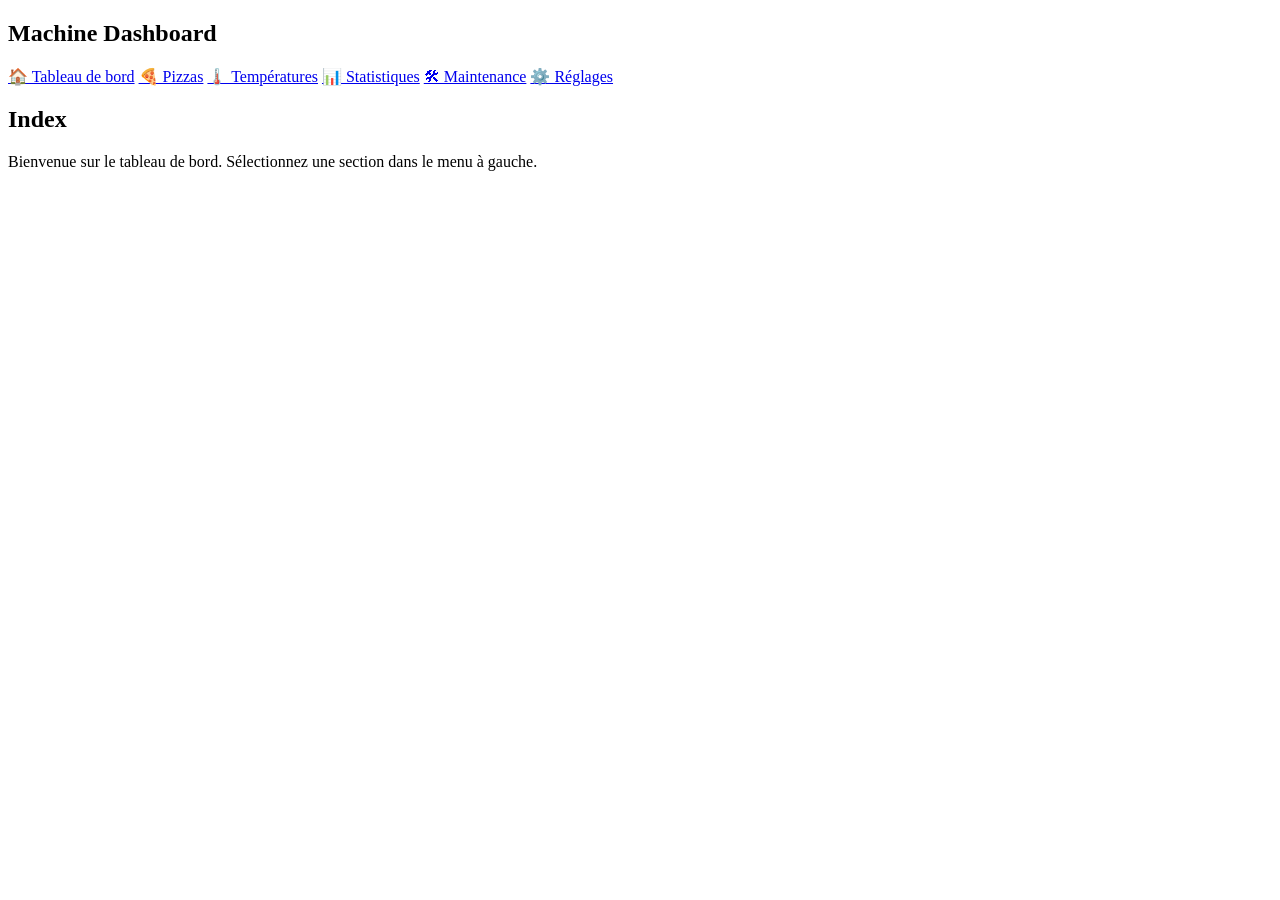
==== templates/index.html @ 99eebba5 "Rename index.html to index.html" ====
<!DOCTYPE html>
<html lang="fr">
<head>
  <meta charset="UTF-8">
  <title>Index | Dashboard</title>
  <link rel="stylesheet" href="style.css">
</head>
<body>
  <div class="container">
    <aside class="sidebar">
      <h1>Machine Dashboard</h1>
      <nav>
        <a href="index.html">🏠 Tableau de bord</a>
        <a href="pizzas.html">🍕 Pizzas</a>
        <a href="temperatures.html">🌡️ Températures</a>
        <a href="stats.html">📊 Statistiques</a>
        <a href="maintenance.html">🛠 Maintenance</a>
        <a href="settings.html">⚙️ Réglages</a>
      </nav>
    </aside>
    <main class="content">
      <h2>Index</h2>
      <p>Bienvenue sur le tableau de bord. Sélectionnez une section dans le menu à gauche.</p>
    </main>
  </div>
</body>
</html>
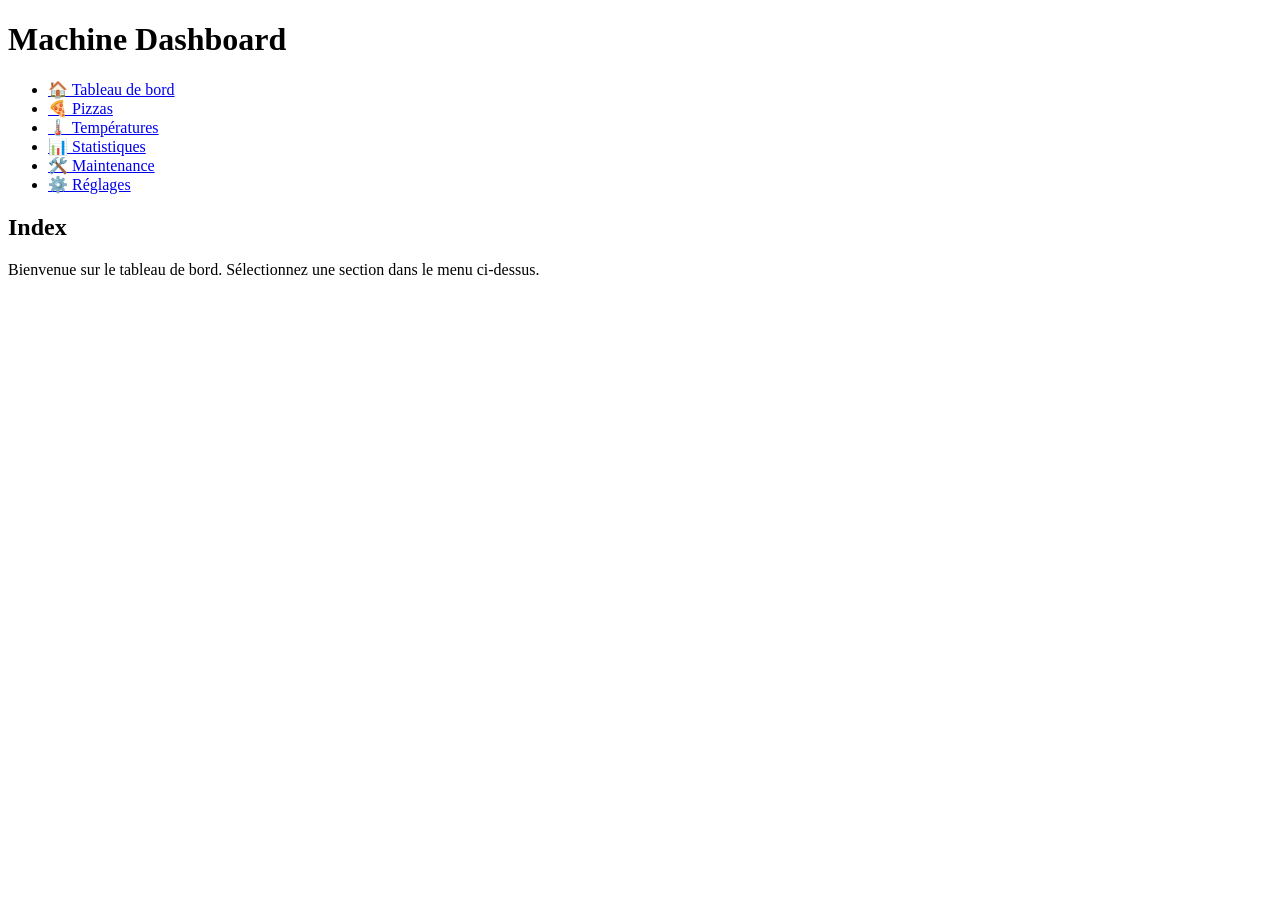
==== commit 9c456f99: "Update index.html" ====
--- a/templates/index.html
+++ b/templates/index.html
@@ -1,27 +1,28 @@
 <!DOCTYPE html>
 <html lang="fr">
 <head>
-  <meta charset="UTF-8">
-  <title>Index | Dashboard</title>
-  <link rel="stylesheet" href="style.css">
+    <meta charset="UTF-8">
+    <title>Machine Dashboard</title>
+    <link rel="stylesheet" href="{{ url_for('static', filename='style.css') }}">
 </head>
 <body>
-  <div class="container">
-    <aside class="sidebar">
-      <h1>Machine Dashboard</h1>
-      <nav>
-        <a href="index.html">🏠 Tableau de bord</a>
-        <a href="pizzas.html">🍕 Pizzas</a>
-        <a href="temperatures.html">🌡️ Températures</a>
-        <a href="stats.html">📊 Statistiques</a>
-        <a href="maintenance.html">🛠 Maintenance</a>
-        <a href="settings.html">⚙️ Réglages</a>
-      </nav>
-    </aside>
-    <main class="content">
-      <h2>Index</h2>
-      <p>Bienvenue sur le tableau de bord. Sélectionnez une section dans le menu à gauche.</p>
+    <header>
+        <h1>Machine Dashboard</h1>
+        <nav>
+            <ul>
+                <li><a href="/">🏠 Tableau de bord</a></li>
+                <li><a href="/pizzas">🍕 Pizzas</a></li>
+                <li><a href="/temperatures">🌡️ Températures</a></li>
+                <li><a href="/stats">📊 Statistiques</a></li>
+                <li><a href="/maintenance">🛠️ Maintenance</a></li>
+                <li><a href="/settings">⚙️ Réglages</a></li>
+            </ul>
+        </nav>
+    </header>
+
+    <main>
+        <h2>Index</h2>
+        <p>Bienvenue sur le tableau de bord. Sélectionnez une section dans le menu ci-dessus.</p>
     </main>
-  </div>
 </body>
 </html>
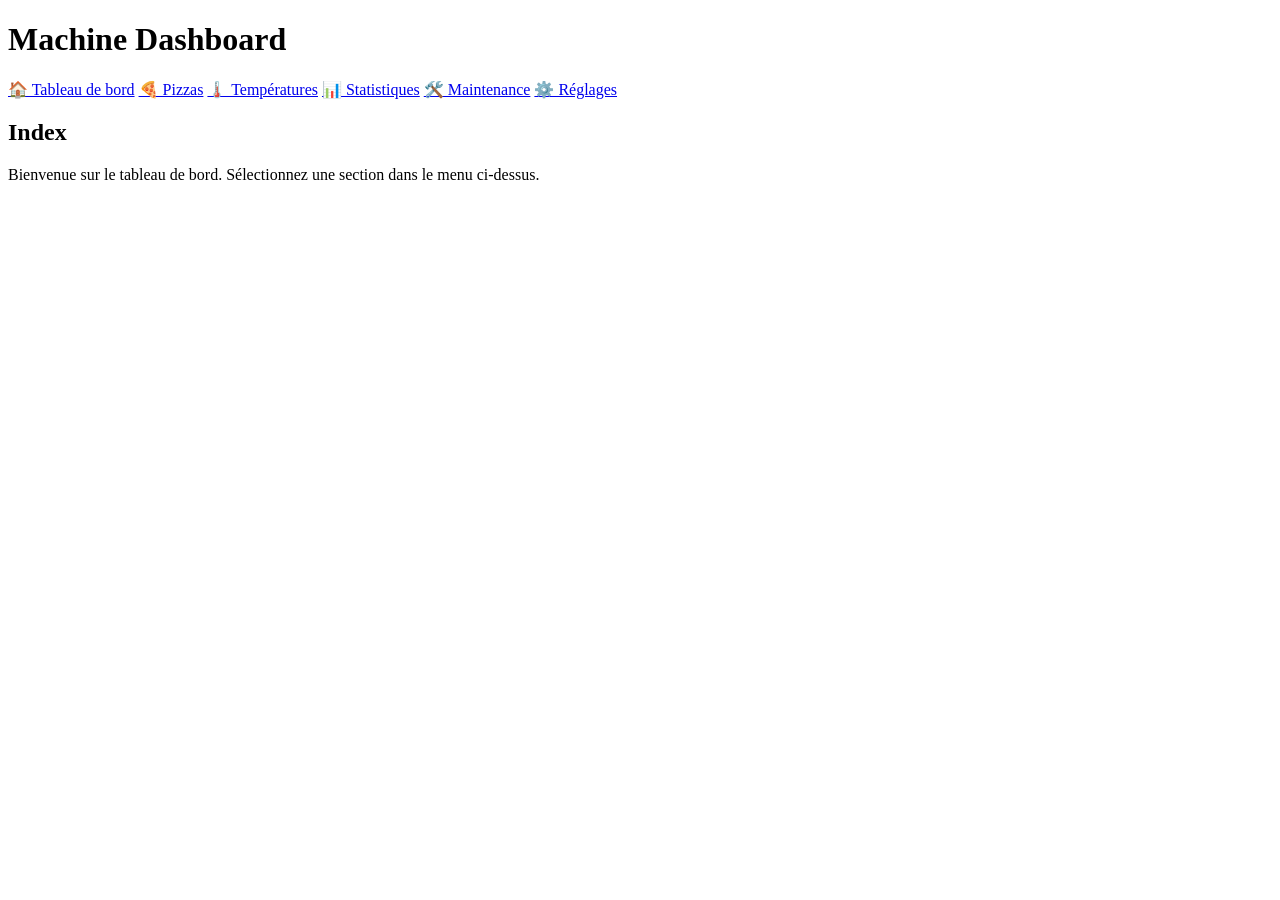
==== commit 82419f4a: "Update index.html" ====
--- a/templates/index.html
+++ b/templates/index.html
@@ -8,21 +8,21 @@
 <body>
     <header>
         <h1>Machine Dashboard</h1>
-        <nav>
-            <ul>
-                <li><a href="/">🏠 Tableau de bord</a></li>
-                <li><a href="/pizzas">🍕 Pizzas</a></li>
-                <li><a href="/temperatures">🌡️ Températures</a></li>
-                <li><a href="/stats">📊 Statistiques</a></li>
-                <li><a href="/maintenance">🛠️ Maintenance</a></li>
-                <li><a href="/settings">⚙️ Réglages</a></li>
-            </ul>
+        <nav class="navbar">
+            <a href="/">🏠 Tableau de bord</a>
+            <a href="/pizzas">🍕 Pizzas</a>
+            <a href="/temperatures">🌡️ Températures</a>
+            <a href="/stats">📊 Statistiques</a>
+            <a href="/maintenance">🛠️ Maintenance</a>
+            <a href="/settings">⚙️ Réglages</a>
         </nav>
     </header>
 
     <main>
-        <h2>Index</h2>
-        <p>Bienvenue sur le tableau de bord. Sélectionnez une section dans le menu ci-dessus.</p>
+        <section>
+            <h2>Index</h2>
+            <p>Bienvenue sur le tableau de bord. Sélectionnez une section dans le menu ci-dessus.</p>
+        </section>
     </main>
 </body>
 </html>
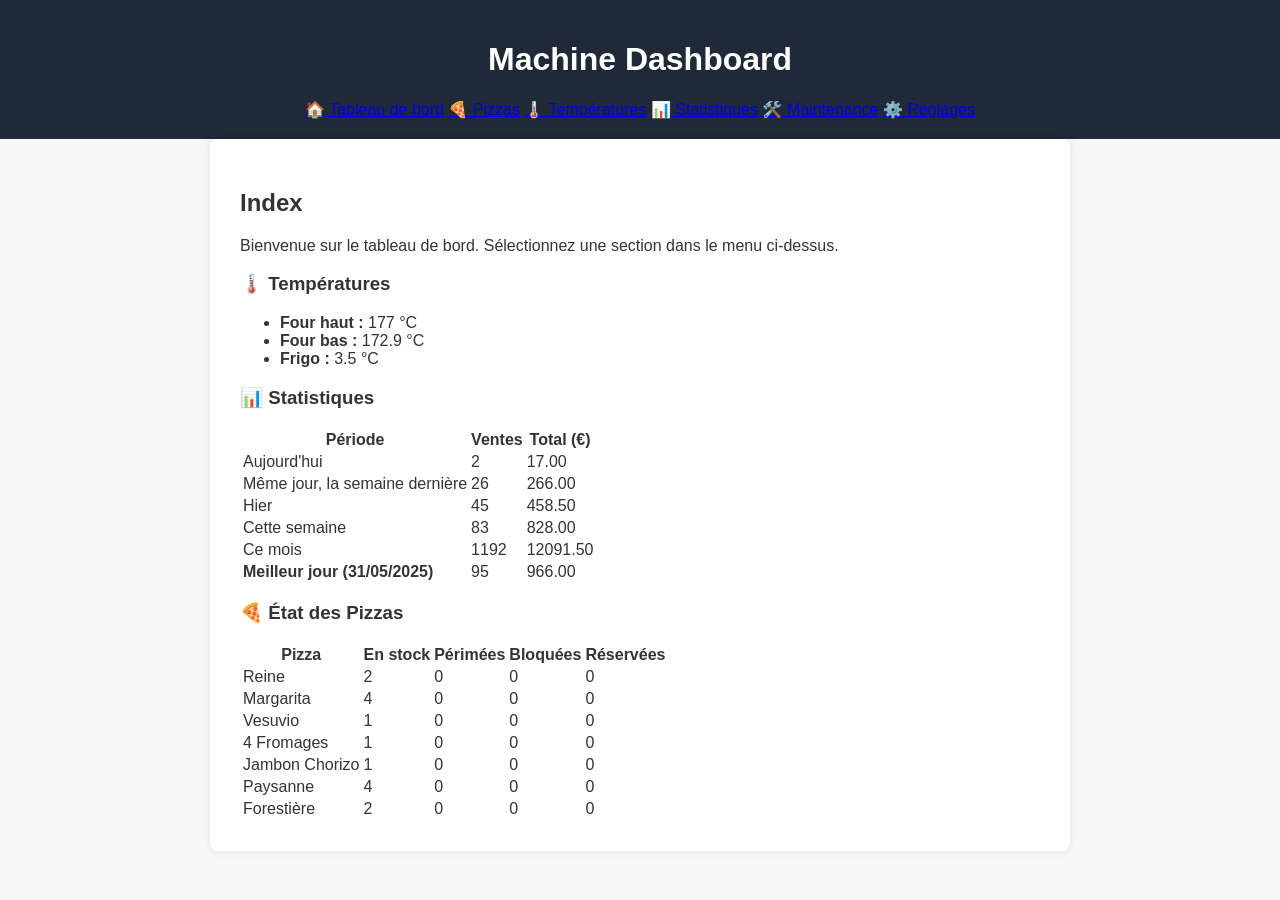
==== commit f86041e3: "Update index.html" ====
--- a/templates/index.html
+++ b/templates/index.html
@@ -1,28 +1,83 @@
 <!DOCTYPE html>
 <html lang="fr">
 <head>
-    <meta charset="UTF-8">
-    <title>Machine Dashboard</title>
-    <link rel="stylesheet" href="{{ url_for('static', filename='style.css') }}">
+  <meta charset="UTF-8">
+  <title>Machine Dashboard</title>
+  <link rel="stylesheet" href="/static/style.css">
 </head>
 <body>
-    <header>
-        <h1>Machine Dashboard</h1>
-        <nav class="navbar">
-            <a href="/">🏠 Tableau de bord</a>
-            <a href="/pizzas">🍕 Pizzas</a>
-            <a href="/temperatures">🌡️ Températures</a>
-            <a href="/stats">📊 Statistiques</a>
-            <a href="/maintenance">🛠️ Maintenance</a>
-            <a href="/settings">⚙️ Réglages</a>
-        </nav>
-    </header>
+  <header>
+    <h1>Machine Dashboard</h1>
+    <nav>
+      <a href="/">🏠 Tableau de bord</a>
+      <a href="/pizzas">🍕 Pizzas</a>
+      <a href="/temperatures">🌡️ Températures</a>
+      <a href="/stats">📊 Statistiques</a>
+      <a href="/maintenance">🛠️ Maintenance</a>
+      <a href="/settings">⚙️ Réglages</a>
+    </nav>
+  </header>
 
-    <main>
-        <section>
-            <h2>Index</h2>
-            <p>Bienvenue sur le tableau de bord. Sélectionnez une section dans le menu ci-dessus.</p>
-        </section>
-    </main>
+  <main>
+    <h2>Index</h2>
+    <p>Bienvenue sur le tableau de bord. Sélectionnez une section dans le menu ci-dessus.</p>
+
+    <!-- 🌡️ Températures -->
+    <section class="card">
+      <h3>🌡️ Températures</h3>
+      <ul>
+        <li><strong>Four haut :</strong> 177 °C</li>
+        <li><strong>Four bas :</strong> 172.9 °C</li>
+        <li><strong>Frigo :</strong> 3.5 °C</li>
+      </ul>
+    </section>
+
+    <!-- 📊 Statistiques -->
+    <section class="card">
+      <h3>📊 Statistiques</h3>
+      <table>
+        <thead>
+          <tr>
+            <th>Période</th>
+            <th>Ventes</th>
+            <th>Total (€)</th>
+          </tr>
+        </thead>
+        <tbody>
+          <tr><td>Aujourd'hui</td><td>2</td><td>17.00</td></tr>
+          <tr><td>Même jour, la semaine dernière</td><td>26</td><td>266.00</td></tr>
+          <tr><td>Hier</td><td>45</td><td>458.50</td></tr>
+          <tr><td>Cette semaine</td><td>83</td><td>828.00</td></tr>
+          <tr><td>Ce mois</td><td>1192</td><td>12091.50</td></tr>
+          <tr><td><strong>Meilleur jour (31/05/2025)</strong></td><td>95</td><td>966.00</td></tr>
+        </tbody>
+      </table>
+    </section>
+
+    <!-- 🍕 Pizzas en stock -->
+    <section class="card">
+      <h3>🍕 État des Pizzas</h3>
+      <table>
+        <thead>
+          <tr>
+            <th>Pizza</th>
+            <th>En stock</th>
+            <th>Périmées</th>
+            <th>Bloquées</th>
+            <th>Réservées</th>
+          </tr>
+        </thead>
+        <tbody>
+          <tr><td>Reine</td><td>2</td><td>0</td><td>0</td><td>0</td></tr>
+          <tr><td>Margarita</td><td>4</td><td>0</td><td>0</td><td>0</td></tr>
+          <tr><td>Vesuvio</td><td>1</td><td>0</td><td>0</td><td>0</td></tr>
+          <tr><td>4 Fromages</td><td>1</td><td>0</td><td>0</td><td>0</td></tr>
+          <tr><td>Jambon Chorizo</td><td>1</td><td>0</td><td>0</td><td>0</td></tr>
+          <tr><td>Paysanne</td><td>4</td><td>0</td><td>0</td><td>0</td></tr>
+          <tr><td>Forestière</td><td>2</td><td>0</td><td>0</td><td>0</td></tr>
+        </tbody>
+      </table>
+    </section>
+  </main>
 </body>
 </html>
--- a/static/style.css
+++ b/static/style.css
@@ -0,0 +1,44 @@
+body {
+    font-family: Arial, sans-serif;
+    margin: 0;
+    padding: 0;
+    background: #f8f8f8;
+    color: #333;
+}
+
+header {
+    background-color: #1f2937;
+    padding: 20px;
+    color: white;
+    text-align: center;
+}
+
+.navbar {
+    display: flex;
+    flex-wrap: wrap;
+    justify-content: center;
+    gap: 15px;
+    margin-top: 10px;
+}
+
+.navbar a {
+    color: white;
+    text-decoration: none;
+    padding: 10px 15px;
+    background-color: #374151;
+    border-radius: 5px;
+    transition: background-color 0.3s;
+}
+
+.navbar a:hover {
+    background-color: #4b5563;
+}
+
+main {
+    padding: 30px;
+    max-width: 800px;
+    margin: auto;
+    background-color: white;
+    border-radius: 8px;
+    box-shadow: 0 0 10px rgba(0,0,0,0.1);
+}
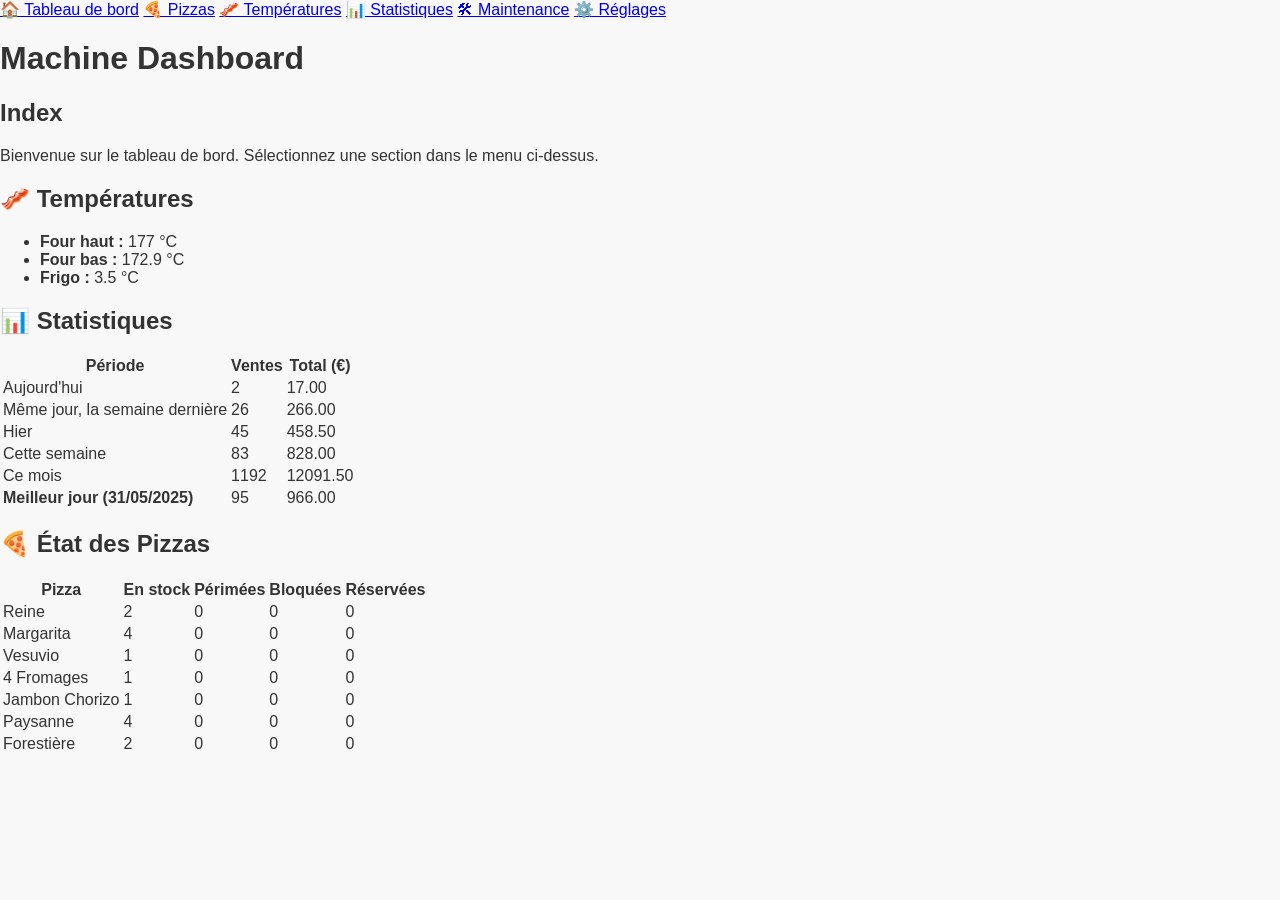
==== commit e6bdb256: "Update index.html" ====
--- a/templates/index.html
+++ b/templates/index.html
@@ -1,83 +1,83 @@
 <!DOCTYPE html>
 <html lang="fr">
 <head>
-  <meta charset="UTF-8">
-  <title>Machine Dashboard</title>
-  <link rel="stylesheet" href="/static/style.css">
+    <meta charset="UTF-8">
+    <title>Machine Dashboard</title>
+    <link rel="stylesheet" href="/static/style.css">
 </head>
 <body>
-  <header>
-    <h1>Machine Dashboard</h1>
+
     <nav>
-      <a href="/">🏠 Tableau de bord</a>
-      <a href="/pizzas">🍕 Pizzas</a>
-      <a href="/temperatures">🌡️ Températures</a>
-      <a href="/stats">📊 Statistiques</a>
-      <a href="/maintenance">🛠️ Maintenance</a>
-      <a href="/settings">⚙️ Réglages</a>
+        <a href="/">🏠 Tableau de bord</a>
+        <a href="/pizzas">🍕 Pizzas</a>
+        <a href="/temperatures">🥓 Températures</a>
+        <a href="/stats">📊 Statistiques</a>
+        <a href="/maintenance">🛠 Maintenance</a>
+        <a href="/settings">⚙️ Réglages</a>
     </nav>
-  </header>
 
-  <main>
-    <h2>Index</h2>
-    <p>Bienvenue sur le tableau de bord. Sélectionnez une section dans le menu ci-dessus.</p>
+    <div class="container">
+        <h1>Machine Dashboard</h1>
 
-    <!-- 🌡️ Températures -->
-    <section class="card">
-      <h3>🌡️ Températures</h3>
-      <ul>
-        <li><strong>Four haut :</strong> 177 °C</li>
-        <li><strong>Four bas :</strong> 172.9 °C</li>
-        <li><strong>Frigo :</strong> 3.5 °C</li>
-      </ul>
-    </section>
+        <div class="section">
+            <h2>Index</h2>
+            <p>Bienvenue sur le tableau de bord. Sélectionnez une section dans le menu ci-dessus.</p>
+        </div>
 
-    <!-- 📊 Statistiques -->
-    <section class="card">
-      <h3>📊 Statistiques</h3>
-      <table>
-        <thead>
-          <tr>
-            <th>Période</th>
-            <th>Ventes</th>
-            <th>Total (€)</th>
-          </tr>
-        </thead>
-        <tbody>
-          <tr><td>Aujourd'hui</td><td>2</td><td>17.00</td></tr>
-          <tr><td>Même jour, la semaine dernière</td><td>26</td><td>266.00</td></tr>
-          <tr><td>Hier</td><td>45</td><td>458.50</td></tr>
-          <tr><td>Cette semaine</td><td>83</td><td>828.00</td></tr>
-          <tr><td>Ce mois</td><td>1192</td><td>12091.50</td></tr>
-          <tr><td><strong>Meilleur jour (31/05/2025)</strong></td><td>95</td><td>966.00</td></tr>
-        </tbody>
-      </table>
-    </section>
+        <div class="section">
+            <h2>🥓 Températures</h2>
+            <ul>
+                <li><strong>Four haut :</strong> 177 °C</li>
+                <li><strong>Four bas :</strong> 172.9 °C</li>
+                <li><strong>Frigo :</strong> 3.5 °C</li>
+            </ul>
+        </div>
 
-    <!-- 🍕 Pizzas en stock -->
-    <section class="card">
-      <h3>🍕 État des Pizzas</h3>
-      <table>
-        <thead>
-          <tr>
-            <th>Pizza</th>
-            <th>En stock</th>
-            <th>Périmées</th>
-            <th>Bloquées</th>
-            <th>Réservées</th>
-          </tr>
-        </thead>
-        <tbody>
-          <tr><td>Reine</td><td>2</td><td>0</td><td>0</td><td>0</td></tr>
-          <tr><td>Margarita</td><td>4</td><td>0</td><td>0</td><td>0</td></tr>
-          <tr><td>Vesuvio</td><td>1</td><td>0</td><td>0</td><td>0</td></tr>
-          <tr><td>4 Fromages</td><td>1</td><td>0</td><td>0</td><td>0</td></tr>
-          <tr><td>Jambon Chorizo</td><td>1</td><td>0</td><td>0</td><td>0</td></tr>
-          <tr><td>Paysanne</td><td>4</td><td>0</td><td>0</td><td>0</td></tr>
-          <tr><td>Forestière</td><td>2</td><td>0</td><td>0</td><td>0</td></tr>
-        </tbody>
-      </table>
-    </section>
-  </main>
+        <div class="section">
+            <h2>📊 Statistiques</h2>
+            <table>
+                <thead>
+                    <tr>
+                        <th>Période</th>
+                        <th>Ventes</th>
+                        <th>Total (€)</th>
+                    </tr>
+                </thead>
+                <tbody>
+                    <tr><td>Aujourd'hui</td><td>2</td><td>17.00</td></tr>
+                    <tr><td>Même jour, la semaine dernière</td><td>26</td><td>266.00</td></tr>
+                    <tr><td>Hier</td><td>45</td><td>458.50</td></tr>
+                    <tr><td>Cette semaine</td><td>83</td><td>828.00</td></tr>
+                    <tr><td>Ce mois</td><td>1192</td><td>12091.50</td></tr>
+                    <tr><td><strong>Meilleur jour (31/05/2025)</strong></td><td>95</td><td>966.00</td></tr>
+                </tbody>
+            </table>
+        </div>
+
+        <div class="section">
+            <h2>🍕 État des Pizzas</h2>
+            <table>
+                <thead>
+                    <tr>
+                        <th>Pizza</th>
+                        <th>En stock</th>
+                        <th>Périmées</th>
+                        <th>Bloquées</th>
+                        <th>Réservées</th>
+                    </tr>
+                </thead>
+                <tbody>
+                    <tr><td>Reine</td><td>2</td><td>0</td><td>0</td><td>0</td></tr>
+                    <tr><td>Margarita</td><td>4</td><td>0</td><td>0</td><td>0</td></tr>
+                    <tr><td>Vesuvio</td><td>1</td><td>0</td><td>0</td><td>0</td></tr>
+                    <tr><td>4 Fromages</td><td>1</td><td>0</td><td>0</td><td>0</td></tr>
+                    <tr><td>Jambon Chorizo</td><td>1</td><td>0</td><td>0</td><td>0</td></tr>
+                    <tr><td>Paysanne</td><td>4</td><td>0</td><td>0</td><td>0</td></tr>
+                    <tr><td>Forestière</td><td>2</td><td>0</td><td>0</td><td>0</td></tr>
+                </tbody>
+            </table>
+        </div>
+
+    </div>
 </body>
 </html>
